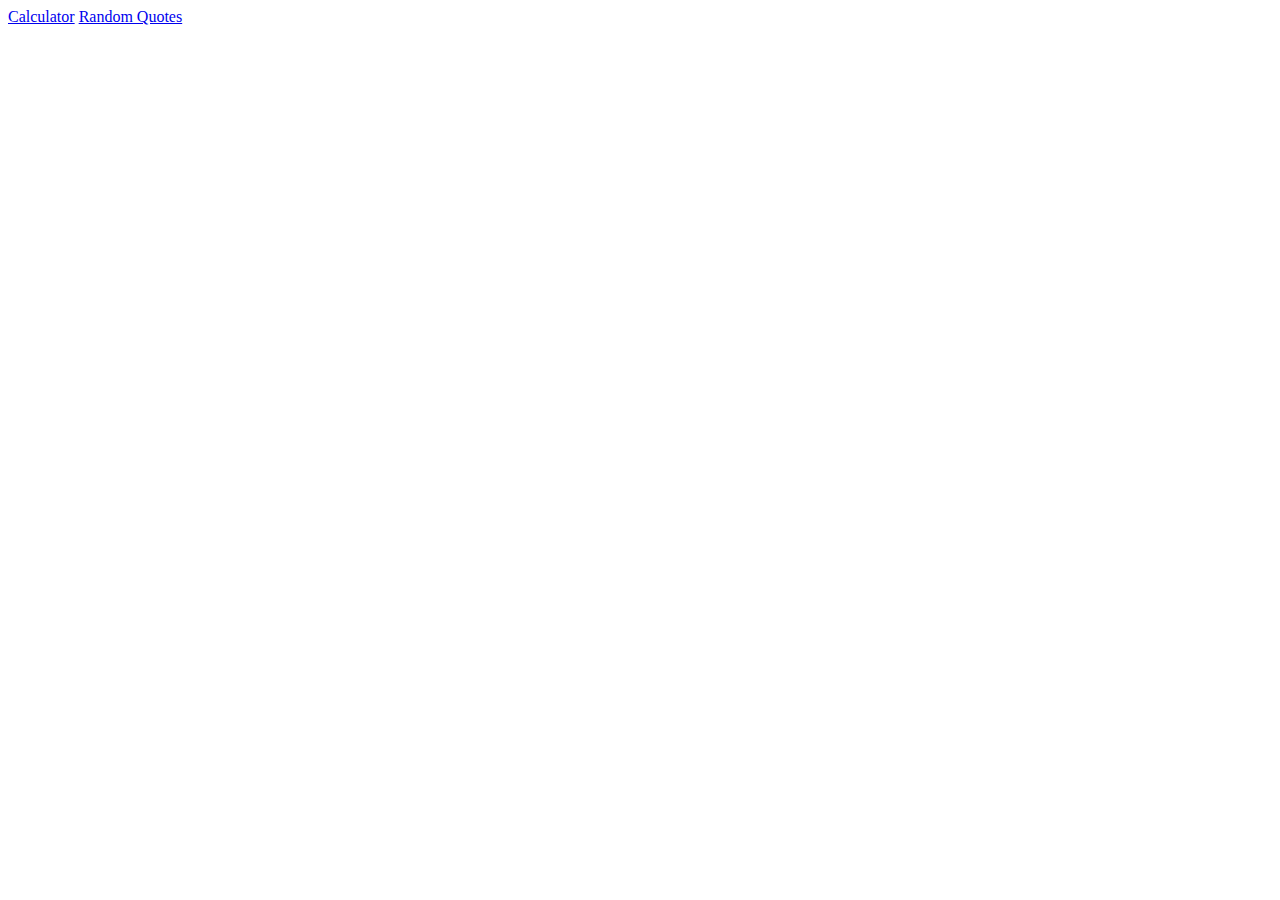
==== index.html @ abc93472 "added another project" ====
<!DOCTYPE html>
<html lang="en">
<head>
   <meta charset="UTF-8">
   <meta name="viewport" content="width=device-width, initial-scale=1.0">
   <title>React JS Projects
   </title>
</head>
<body>
   <a href="./calc/index.html">Calculator</a>
   <a href="./random_quotes/index.html">Random Quotes</a>
   
</body>
</html>
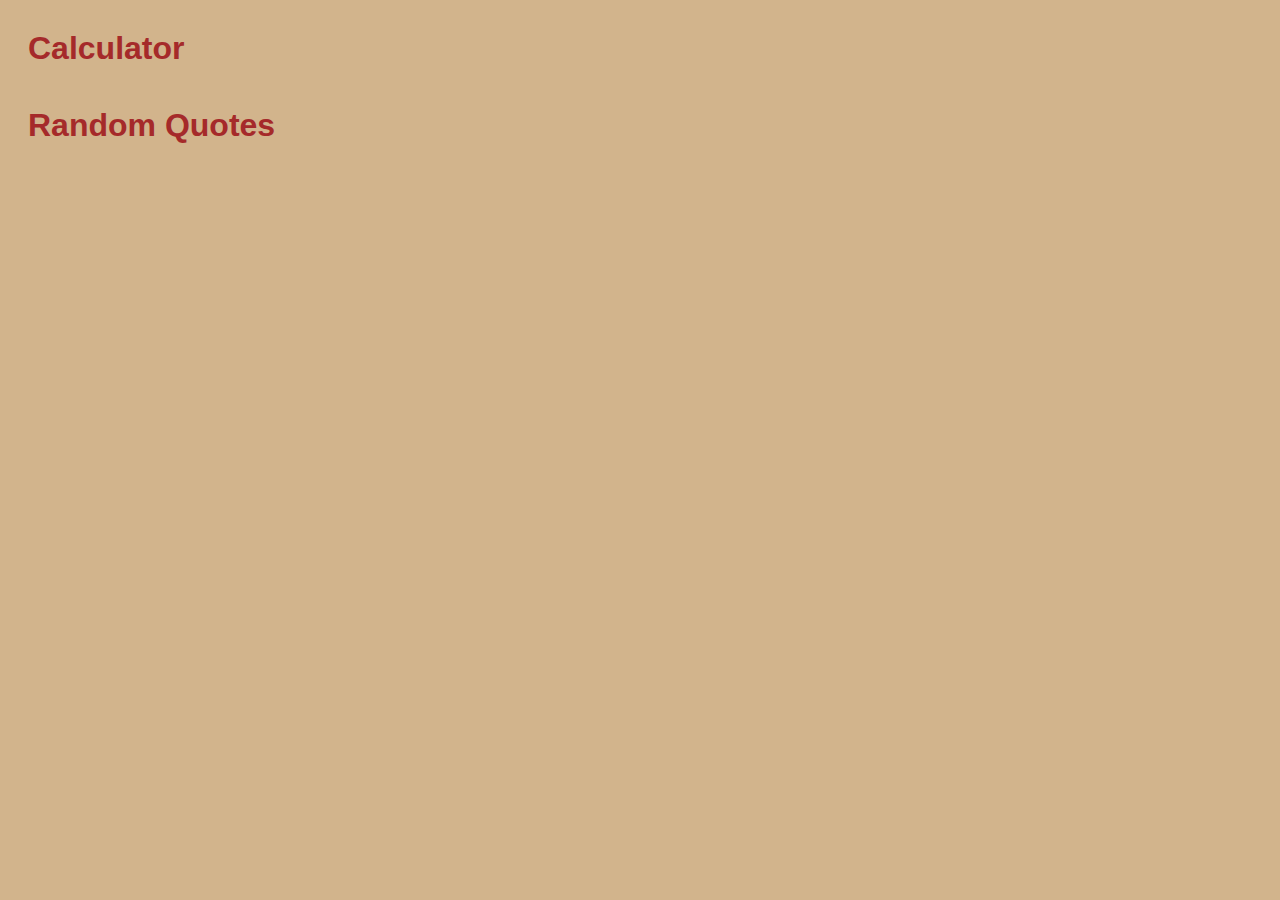
==== commit f1993ae1: "added index page" ====
--- a/index.html
+++ b/index.html
@@ -3,12 +3,12 @@
 <head>
    <meta charset="UTF-8">
    <meta name="viewport" content="width=device-width, initial-scale=1.0">
+   <link rel="stylesheet" href="./index.css">
    <title>React JS Projects
    </title>
 </head>
 <body>
    <a href="./calc/index.html">Calculator</a>
    <a href="./random_quotes/index.html">Random Quotes</a>
-   
 </body>
 </html>--- a/index.css
+++ b/index.css
@@ -0,0 +1,16 @@
+body{
+    padding: 0px;
+    margin-top: 30px;
+    font-family: 'lucida calligraphy', sans-serif;
+    background-color: tan;
+}
+
+a{
+    text-decoration: none;
+    color: brown;
+    font-weight: 900;
+    font-size: 2rem;
+    display: flex;
+    margin-bottom: 40px;
+    margin-left: 20px;
+}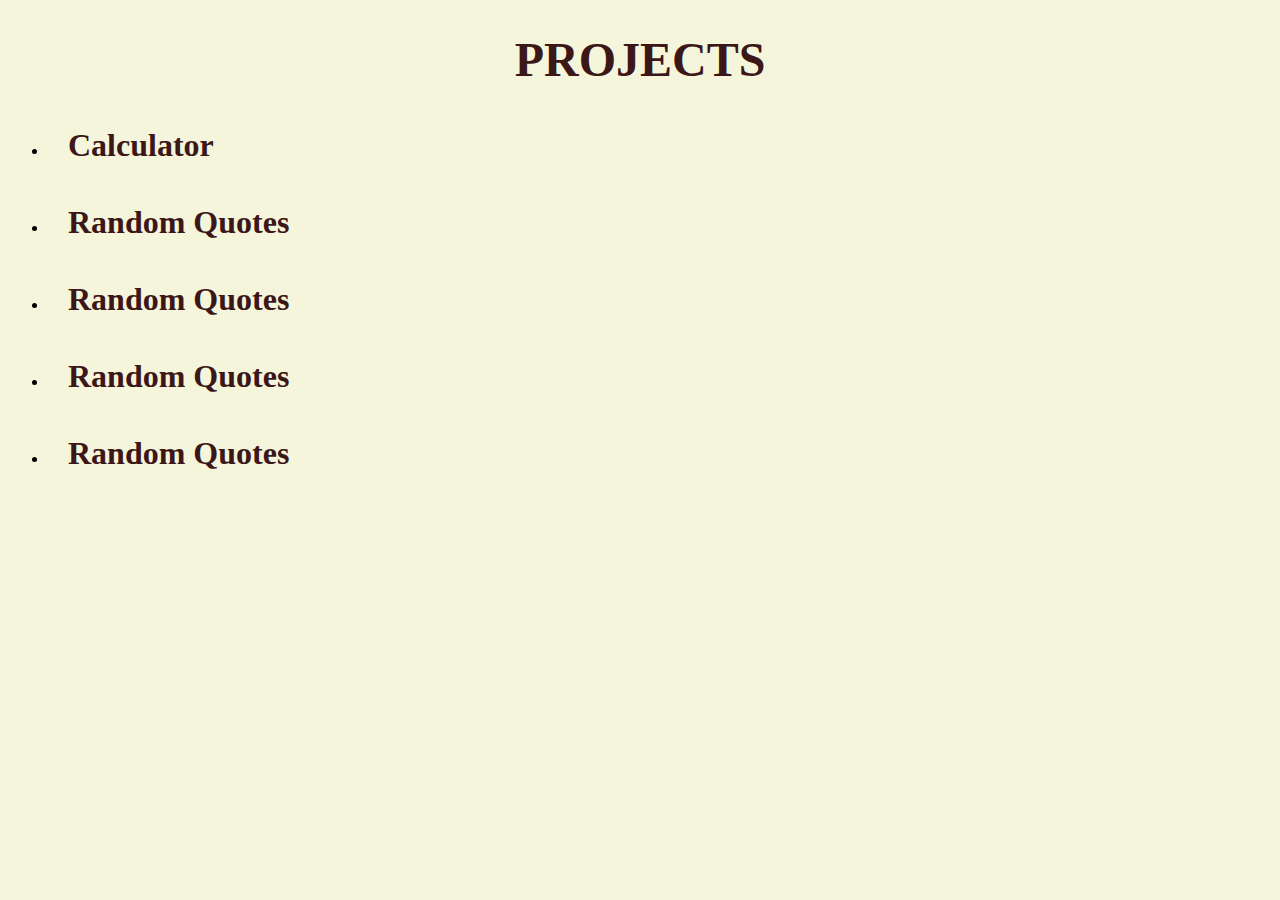
==== commit 1c929016: "added another project" ====
--- a/index.html
+++ b/index.html
@@ -4,11 +4,16 @@
    <meta charset="UTF-8">
    <meta name="viewport" content="width=device-width, initial-scale=1.0">
    <link rel="stylesheet" href="./index.css">
-   <title>React JS Projects
-   </title>
+   <title>React JS Projects </title>
+   <h1>PROJECTS</h1>
 </head>
-<body>
-   <a href="./calc/index.html">Calculator</a>
-   <a href="./random_quotes/index.html">Random Quotes</a>
+<body>   
+<ul>
+   <li><a href="./calc/index.html">Calculator</a></li>
+   <li><a href="./random_quotes/index.html">Random Quotes</a></li>
+   <li><a href="./random_quotes/index.html">Random Quotes</a></li>
+   <li><a href="./random_quotes/index.html">Random Quotes</a></li>
+   <li><a href="./random_quotes/index.html">Random Quotes</a></li>
+</ul>
 </body>
 </html>--- a/index.css
+++ b/index.css
@@ -1,16 +1,26 @@
 body{
     padding: 0px;
     margin-top: 30px;
-    font-family: 'lucida calligraphy', sans-serif;
-    background-color: tan;
+    font-family: 'Times New roman', sans-serif;
+    background-color: beige;
 }
 
 a{
     text-decoration: none;
-    color: brown;
-    font-weight: 900;
+    color: rgb(60, 23, 23);
+    font-weight: bolder;
     font-size: 2rem;
     display: flex;
     margin-bottom: 40px;
     margin-left: 20px;
+}
+
+h1{
+    text-align: center;
+    font-size: 3rem;
+    color: rgb(60, 23, 23);
+    margin-bottom: 40px;
+    font-weight: 900;
+
+
 }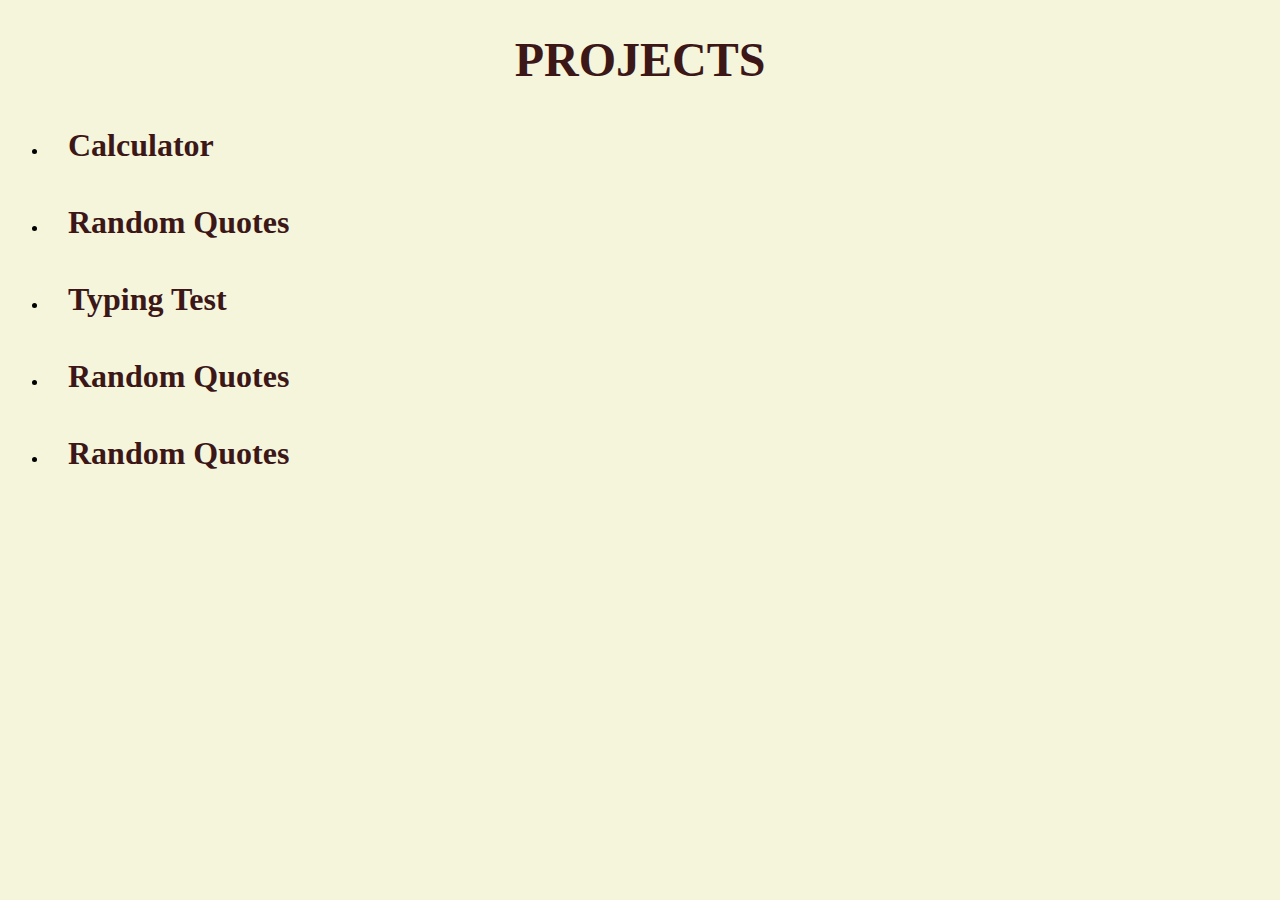
==== commit a016a60c: "Added Typing test to index" ====
--- a/index.html
+++ b/index.html
@@ -11,7 +11,7 @@
 <ul>
    <li><a href="./calc/index.html">Calculator</a></li>
    <li><a href="./random_quotes/index.html">Random Quotes</a></li>
-   <li><a href="./random_quotes/index.html">Random Quotes</a></li>
+   <li><a href="./typing test/index.html">Typing Test</a></li>
    <li><a href="./random_quotes/index.html">Random Quotes</a></li>
    <li><a href="./random_quotes/index.html">Random Quotes</a></li>
 </ul>
